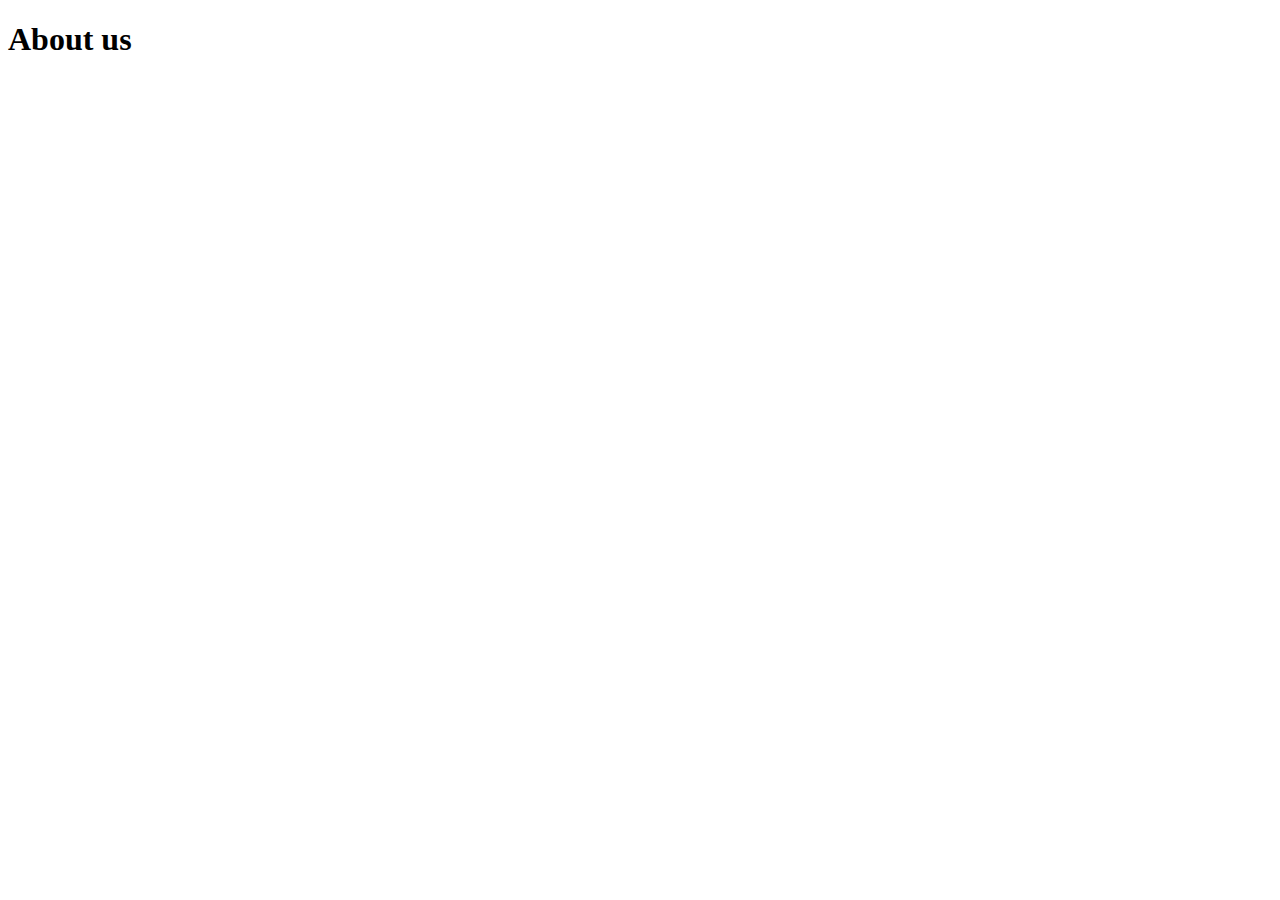
==== about-us.html @ 76734b14 "added about-us.html" ====
<!DOCTYPE html>
<html lang="en">
  <head>
    <meta charset="UTF-8" />
    <meta name="viewport" content="width=device-width, initial-scale=1.0" />
    <title>About us</title>
  </head>
  <body>
    <h1>About us</h1>
  </body>
</html>
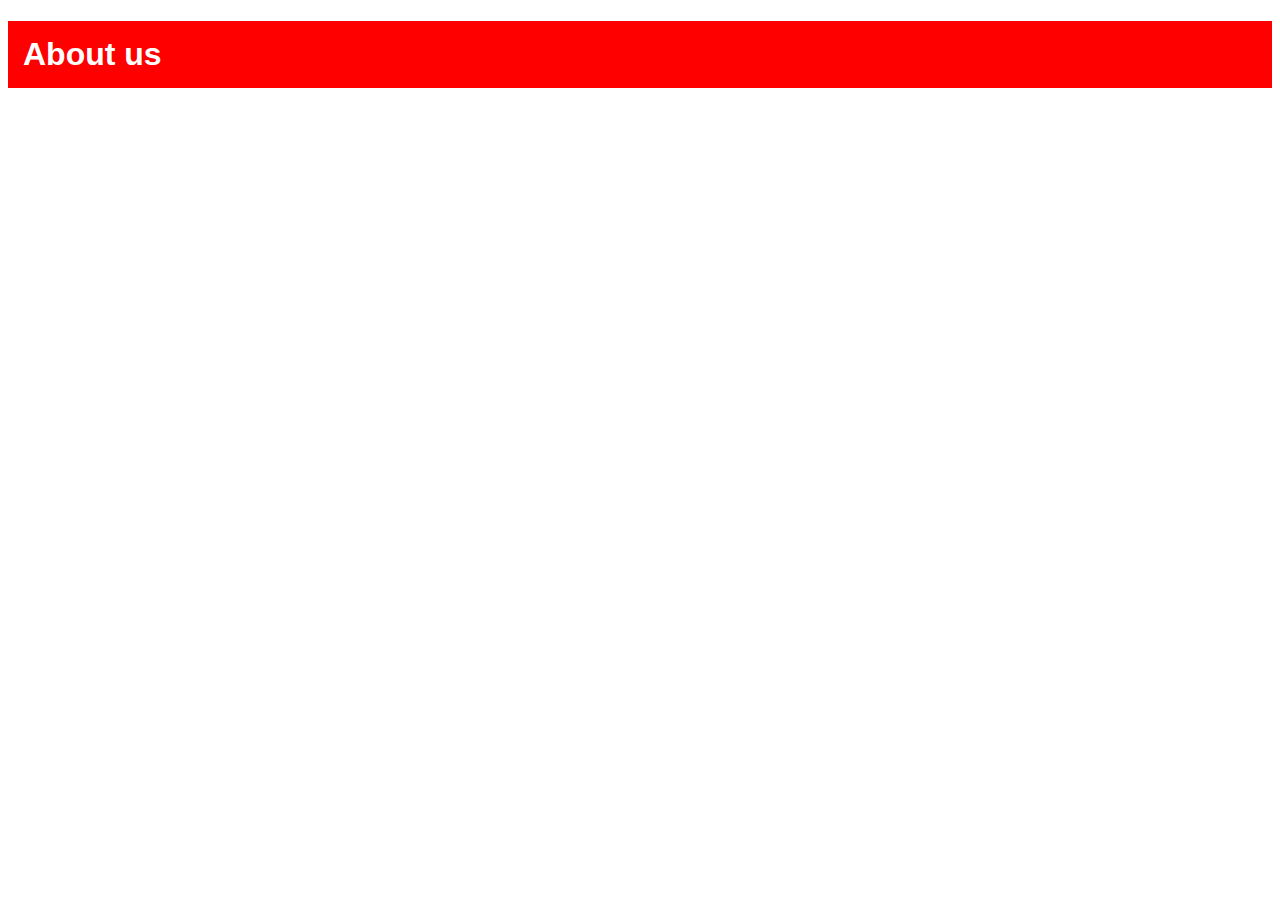
==== commit 46a7f2fa: "added styles for title" ====
--- a/about-us.html
+++ b/about-us.html
@@ -4,8 +4,16 @@
     <meta charset="UTF-8" />
     <meta name="viewport" content="width=device-width, initial-scale=1.0" />
     <title>About us</title>
+    <style>
+      .title {
+        background-color: red;
+        padding: 15px;
+        color: white;
+        font-family: Arial;
+      }
+    </style>
   </head>
   <body>
-    <h1>About us</h1>
+    <h1 class="title">About us</h1>
   </body>
 </html>
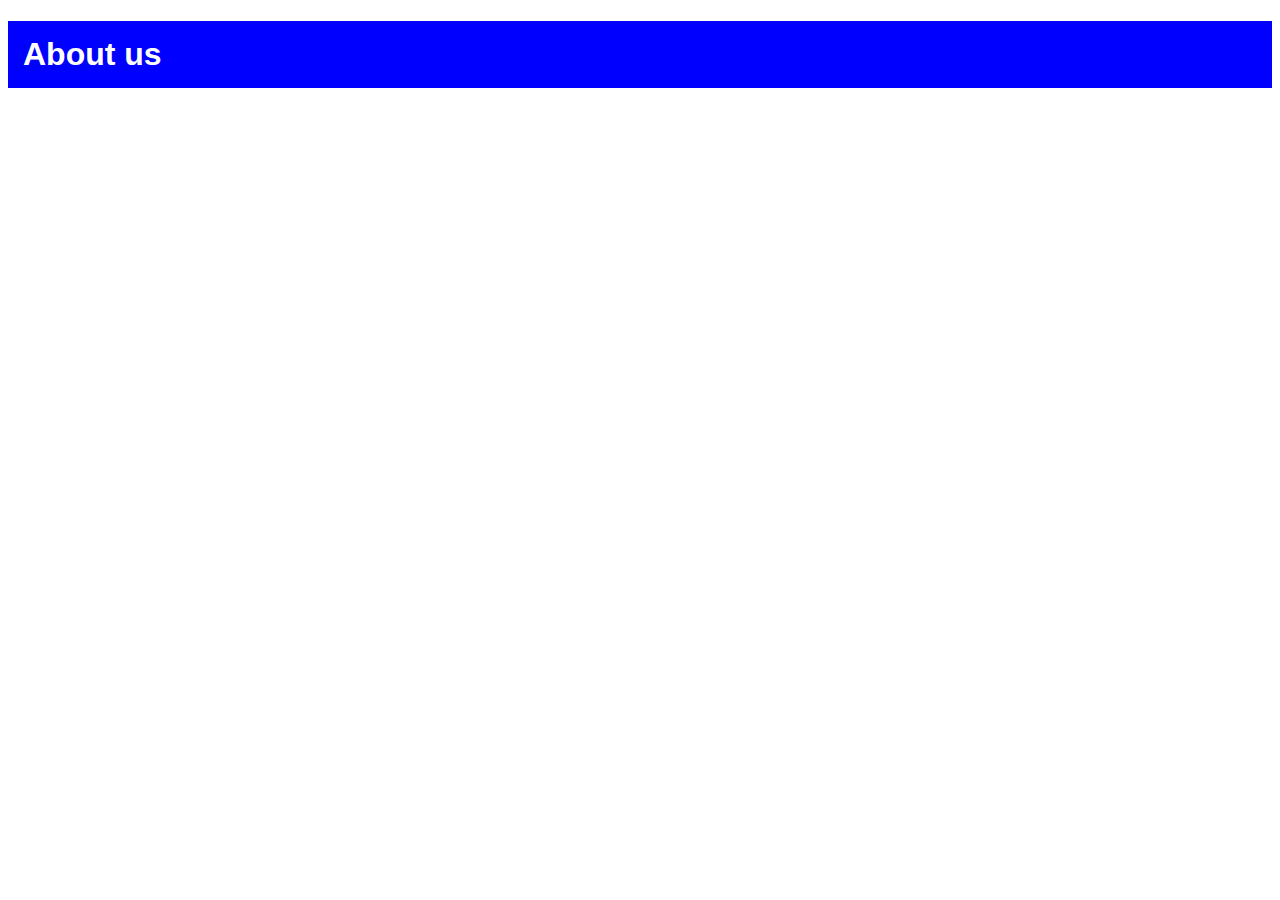
==== commit bb533104: "added bg blue for title" ====
--- a/about-us.html
+++ b/about-us.html
@@ -6,7 +6,7 @@
     <title>About us</title>
     <style>
       .title {
-        background-color: red;
+        background-color: blue;
         padding: 15px;
         color: white;
         font-family: Arial;
